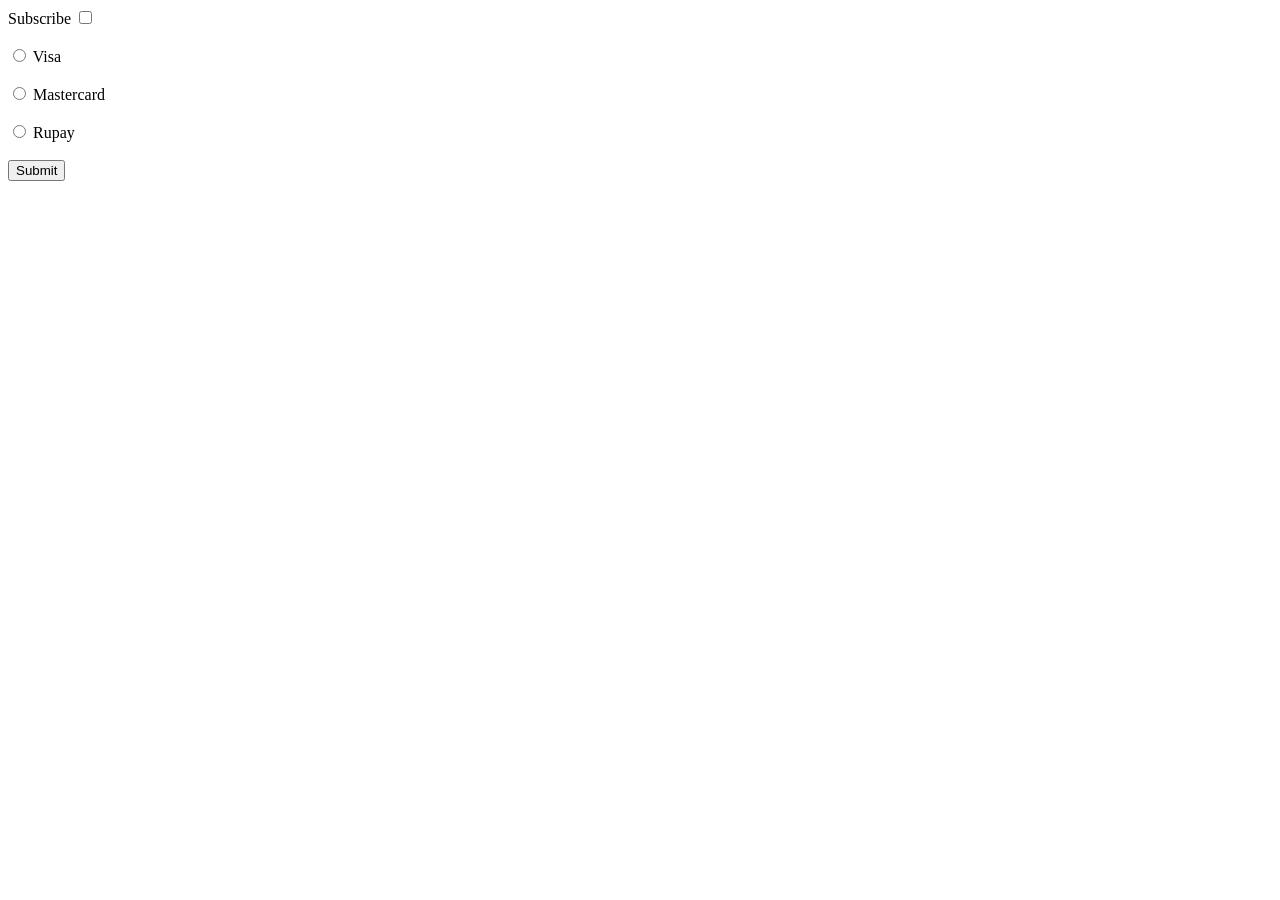
==== index.html @ 2e82aa0e "9th commit" ====
<!doctype html>
<html lang="en">
  <head>
    <meta charset="UTF-8" />
    <meta name="viewport" content="width=device-width, initial-scale=1.0" />
    <title>Frontend - july26</title>
    <style>
      /* body {
        background-color: lawngreen;
      } */
    </style>
    <link rel="stylesheet" href="style.css" />
  </head>
  <body>
    <!-- <h1>This is H1 heading</h1> 
        <h2>This is H2 heading</h2> 
        <h3>This is H3 heading</h3> 
        <h4>This is H4 heading</h4> 
        <h5>This is H5 heading</h5> 
        <h6>This is H6 heading</h6> 

          <br><br>

        <p>this paragraph tag</p>
        <br><br>
        <br><br>
        <br><br>
        <p> Lorem ipsum dolor, sit amet consectetur adipisicing elit. Beatae magni similique facere at necessitatibus eligendi doloribus repellendus velit aliquam sit fugiat itaque ad, quidem neque consequatur, veritatis earum officiis est?  </p>

         <hr>

         <pre>

            
         </pre> 

         <a href="/lyrics.html" target="_blank" title="goes google page" >click me </a> 

        <h1>this dog image</h1>
        <a href="">
            <img src="/Images/img1.jpg" height="200" alt="this is dog image" >
            <img src="/Images/puppy-eyes-puppy.gif" height="200" alt="this is dog image" >
            <img src="/Images/" height="200" alt="this is dog image" >
        </a>
      
        <audio controls autoplay muted loop>
           <source src="/Songs/Ella-Pugazhum-MassTamilan.fm (2).mp3" type="audio/mp">
        </audio>

        <video src="">
          <source>
        </video>  

        <p>This is normal text</p>
        <p>This is <b>Bold</b> text</p>
        <p>This is <i>Italic</i> text</p>
        <p>This is <u>Underlined</u> text</p>
        <p>This is <del>deleted</del> text</p>
        <p>This is <big>big</big> text</p>
        <p>This is <small>small</small> text</p>
        <p>This is <sub>subscript</sub> text</p>
        <p>This is <sup>superscript</sup> text</p>
        <p>This is <mark style="background-color: green;">normal</mark> text</p>  


         <h1><span style="background-color: red;" >This is span title</span></h1>
         <h1> <div style="background-color: blue;" >This is div title</div>  </h1>
        
          <p>  <span style="background-color: red;" >this is span sentence</span> </p>
          <p> <div style="background-color: blue;">this is div sentence</div> </p>



          <p>Lorem ipsum dolor sit amet consectetur adipisicing elit. Optio, tenetur consequatur vero blanditiis placeat eveniet consequuntur beatae quam quidem <span style="background-color: red;" >provident vel repellat aperiam reprehenderit perspiciatis totam, tempore omnis officiis eos.</span></p>

          <p>Lorem ipsum dolor sit amet consectetur adipisicing elit. Optio, tenetur consequatur vero blanditiis placeat <div style="background-color: blue;">eveniet consequuntur beatae quam quidem provident vel repellat aperiam reprehenderit perspiciatis totam, tempore omnis officiis eos.</div></p> 

    unorder list  
 
        <h4>Groceries</h4>
        <ul>
          <li>milk</li>
          <li>tea powder</li>
          <li>eggs</li>
          <li>bread</li>
          <li>coffee supplies</li>
               <ul>
                     <li>Milk cream</li>
                     <li>sugar</li>
                     <li>coffe powder</li>
               </ul>
        </ul>   
        
        

        order list  


        <h4>To do list</h4>
        <ol>
          <li>Bruh up</li>
          <li>Take bath</li>
          <li>have breakfast</li>
          <li>Go to office</li>
        </ol>  




        <h1>Office Hours</h1>

        <table border="1" >
            <tr align="center" style="background-color: red">
              <th width="100" >Monday</th>
              <th width="100" >Tuesday</th>
              <th width="100" >Wednesday</th>
              <th width="100" >Thursday</th>
              <th width="100" >Friday</th>
              <th width="100" >Saturday</th>
              <th width="100" >Sunday</th>
            </tr>
            <tr align="center" style="background-color: grey">
              <td>10 - 5</td>
              <td>10 - 5</td>
              <td>10 - 5</td>
              <td>10 - 5</td>
              <td>10 - 5</td>
              <td>10 - 1</td>
              <td>Off</td>
            </tr>
        </table>
                  
      
      <a href="/lyrics.html">
        <button style="font-size: 25px; background-color: green; color: aliceblue; border-radius: 8px;" >Click me</button>
      </a>
      
      
       
       <button onclick="clickMe()" style="font-size: 25px; background-color: green; color: aliceblue; border-radius: 8px;" >Click me</button>
    
        <p id="greeting" >Hello ganesh</p> 
       
       <script>
           function clickMe() {
                document.getElementById("greeting").innerHTML = "Good bye ganesh"
           }
       </script>   

    <form action="customer.cpp" method="POST" enctype="multipart/form-data">
      <label for="username">Username: </label>
      <input
        type="text"
        id="username"
        placeholder="dinesh_007"
        minlength="6"
        maxlength="20"
        required
      />
      <br /><br />

      <label for="password">Password: </label>
      <input type="password" id="password" />
      <br /><br />

      <label for="email">Email</label>
      <input type="email" id="email" placeholder="ganesh007@gmail.com" />
      <br /><br />

      <label for="phone">Phone no</label>
      <input
        type="tel"
        id="phone"
        placeholder="91-66658-67766"
        pattern="[0-9]{2}-[0-9]{5}-[0-9]{5}"
      />
      <br /><br />

      <label for="bday">Birthdate</label>
      <input type="date" id="bday" />
      <br /><br />

      <label for="quantity">Quantity</label>
      <input type="number" id="quantity" min="0" max="99" value="1" />
      <br /><br />


      <label for="title">tite: </label>

      <label for="title">Mr:</label>
      <input type="radio" id="Mr:" value="Mr:" name="title">
      <label for="title">Ms:</label>
      <input type="radio" id="Ms:" value="Ms:"  name="title">
      <label for="title">Dr:</label>
      <input type="radio" id="Dr:" value="Dr:"  name="title">
       <br /><br />

      <label for="payment">Payment</label>
      <select name="" id="payment">
        <option value="visa">Visa</option>
        <option value="mastercard">MasterCard</option>
        <option value="rupay">Rupay</option>
      </select>
      <br><br>

      <label for="subscribe">Subscribe</label>
      <input type="checkbox" id="subscribe"> 
      <br><br>

      <label for="comment">Commnet</label>
      <textarea name="" id="" rows="10" cols="20"></textarea>
       <br><br>
    
       <label for="file">File submission</label>
       <input type="file" id="file" accept="">

       <br><br> 

              
  

      <input type="submit" />
      <input type="reset" />
    </form> 


       <header  style="background-color: lightcoral;">
            <h1>Besant Technology - React Class</h1>
            <a href="">Home</a>
            <a href="">About us</a>
            <a href="">Courses</a>
            <a href="">Contact-us</a>
       </header>

       <main>
            <h4>Courses we offer</h4>
            <img src="/Images/salad.jpg" alt="" width="100">
            <p>Lorem ipsum dolor, sit amet consectetur adipisicing elit. Cum necessitatibus ratione earum, aut consectetur, officia culpa eius aspernatur facilis, labore aliquam delectus voluptate accusamus architecto? Quam perspiciatis unde modi atque.</p>
       </main>

      <footer style="background-color: lightcoral;">
            <hr>
             
            author: DineshDev <br>
            &copy: Copyright reserved <br>
            <a href="mailto:dineshjr107@gmail.com">dineshjr107@gmail.com</a>
            
       </footer>


       <h1 id="h1">This is our Website</h1>
  
      <p id="p1" class="odd">Lorem ipsum dolor sit amet consectetur adipisicing elit. Reprehenderit atque, iste excepturi doloremque architecto cumque repellendus magni ducimus velit, consectetur, porro numquam reiciendis dignissimos debitis harum? Placeat dignissimos quae at!</p>
      <p id="p2" class="even">Lorem ipsum dolor sit amet consectetur adipisicing elit. Reprehenderit atque, iste excepturi doloremque architecto cumque repellendus magni ducimus velit, consectetur, porro numquam reiciendis dignissimos debitis harum? Placeat dignissimos quae at!</p>
      <p id="p3" class="odd">Lorem ipsum dolor sit amet consectetur adipisicing elit. Reprehenderit atque, iste excepturi doloremque architecto cumque repellendus magni ducimus velit, consectetur, porro numquam reiciendis dignissimos debitis harum? Placeat dignissimos quae at!</p>
      <p id="p4" class="even">Lorem ipsum dolor sit amet consectetur adipisicing elit. Reprehenderit atque, iste excepturi doloremque architecto cumque repellendus magni ducimus velit, consectetur, porro numquam reiciendis dignissimos debitis harum? Placeat dignissimos quae at!</p> 


       <h1 id="h1">This is our Website</h1>
  
      <p id="p1" class="odd"></p> 

      <div class="box" id="box1">Box 1</div>
      <div class="box" id="box2">Box 2</div>


      <img src="/Images/img1.jpg" height="200px" alt="" id="img1">
      <p>Lorem ipsum dolor sit, amet consectetur adipisicing elit. Ad, odit exercitationem, velit vero dicta necessitatibus incidunt a iusto recusandae magnam officia aspernatur maiores repellendus deserunt, ab quaerat placeat nemo id?</p>
      <p>Lorem ipsum dolor sit, amet consectetur adipisicing elit. Ad, odit exercitationem, velit vero dicta necessitatibus incidunt a iusto recusandae magnam officia aspernatur maiores repellendus deserunt, ab quaerat placeat nemo id?</p>
       <img src="/Images/puppy-eyes-puppy.gif" height="200px" alt="" id="img2">
      <p>Lorem ipsum dolor sit, amet consectetur adipisicing elit. Ad, odit exercitationem, velit vero dicta necessitatibus incidunt a iusto recusandae magnam officia aspernatur maiores repellendus deserunt, ab quaerat placeat nemo id?</p>
      <p>Lorem ipsum dolor sit, amet consectetur adipisicing elit. Ad, odit exercitationem, velit vero dicta necessitatibus incidunt a iusto recusandae magnam officia aspernatur maiores repellendus deserunt, ab quaerat placeat nemo id?</p>  


      <div id="div1">
        <p id="p1">Lorem ipsum dolor sit, amet consectetur adipisicing elit. Deleniti optio molestias quaerat. Dignissimos eos eveniet quaerat. </p>
      </div>  

<div id="div1">div</div>

<span id="span1">span</span>



Lorem ipsum dolor sit amet consectetur adipisicing elit. Amet unde natus libero ad illo accusantium laborum cum, ipsam porro provident esse nam obcaecati, quibusdam impedit illum officiis quo. Quos, atque. 

    <div class="container">
      <div class="box">
        <h2 class="h1">this is 1</h2>
        <p class="p1">
          Lorem ipsum dolor sit amet consectetur adipisicing elit. Assumenda et
          consequuntur quibusdam, similique asperiores deleniti, quod iste ipsa
          voluptates vitae placeat! Placeat dicta possimus commodi obcaecati
          facilis deleniti perspiciatis veniam.
        </p>
      </div>
      <div class="box">
        <h2 class="h1">this is 2</h2>
        <p class="p1">
          Lorem ipsum dolor sit amet consectetur adipisicing elit. Assumenda et
          consequuntur quibusdam, similique asperiores deleniti, quod iste ipsa
          voluptates vitae placeat! Placeat dicta possimus commodi obcaecati
          facilis deleniti perspiciatis veniam.
        </p>
      </div>
    </div>


     <div id="box1">
         <div id="box2">
           <div id="box3">
           <div id="box4">
          
         </div>
         </div>
         </div>
     </div>
     <p>Lorem ipsum dolor sit amet consectetur adipisicing elit. Cupiditate cum quisquam nesciunt culpa vitae molestiae iste vero, eius laboriosam magnam. Reprehenderit, quidem odio. Perferendis aspernatur fuga ducimus? Molestias, repellendus blanditiis!</p> 
     

     <div id="container">
       <p>this is p1</p>
       <p>this is p2</p>
       <div>
          <p>this is p3</p>
       </div>
     </div>
    
      <p>this is p4</p>
      <p>this is p5</p>  

      <a  id="link1" href="https://youtube.com">Youtube</a>

      <ul>
        <li>This is #1</li>
        <li>This is #2</li>
        <li>This is #3</li>
        <li>This is #4</li>
        <li>This is #5</li>
        <li>This is #6</li>
        <li>This is #7</li>
        <li>This is #8</li>
        <li>This is #9</li>
      </ul>  

      <div id="greeting">
        Hover me
        <p>Hello</p>
      </div> 

      <h1>Hello</h1>
      <p>Lorem ipsum dolor sit amet consectetur adipisicing elit. Facilis ratione, possimus eveniet corrupti tempore commodi aspernatur architecto aperiam nostrum, a optio in beatae atque! Nisi praesentium vitae porro ipsa recusandae.</p>
      
      <ul id="fruit">
        <li id="apple" >Apple</li>
        <li id="orange">Orange</li>
        <li id="banana">Banana</li>
      </ul> 

      <div class="dropdown">
        <button>Food</button>
        <div class="content">
          <a href="">Apple</a>
          <a href="">Orange</a>
          <a href="">Banana</a>
          <a href="">Pineapple</a>
        </div>
      </div>
     
     <p>Lorem ipsum dolor sit amet, consectetur adipisicing elit. Laboriosam, blanditiis! Repellat ratione possimus, sint laboriosam deleniti placeat id alias excepturi quis veniam sapiente doloribus, animi praesentium sequi porro, maiores error!</p> 


     <div class="container">
      <div class="box" id="box1">1</div>
      <div class="box" id="box2">2</div>
      <div class="box" id="box3">3</div>
      <div class="box" id="box4">4</div>
     
     </div>

     <div id="box">hi</div> 

     <h1 id="myH1" ></h1>
     <p id="myP"></p>  

     <h1 id="myH1">Welcome</h1>

     <label for="myText" >Username</label>
     <input type="text" id="myText"> <br><br>
     <button id="mySubmit">submit</button> -->
     
     <label for="myCheckbox">Subscribe</label>
     <input type="checkbox" id="myCheckbox">
     <br><br>
     <input type="radio" id="visaBtn" name="card">
     <label for="visaBtn">Visa</label>
     <br><br>
     <input type="radio" id="mastercardBtn" name="card">
     <label for="mastercardBtn">Mastercard</label>
     <br><br>
     <input type="radio" id="rupayBtn" name="card">
     <label for="rupayBtn">Rupay</label>
     <br><br>

     <button type="submit" id="mySubmit">Submit</button>

     <p id="subResult"></p>
     <p id="paymentResult"></p>

     
    <script src="index.js" ></script>

  </body>
</html>
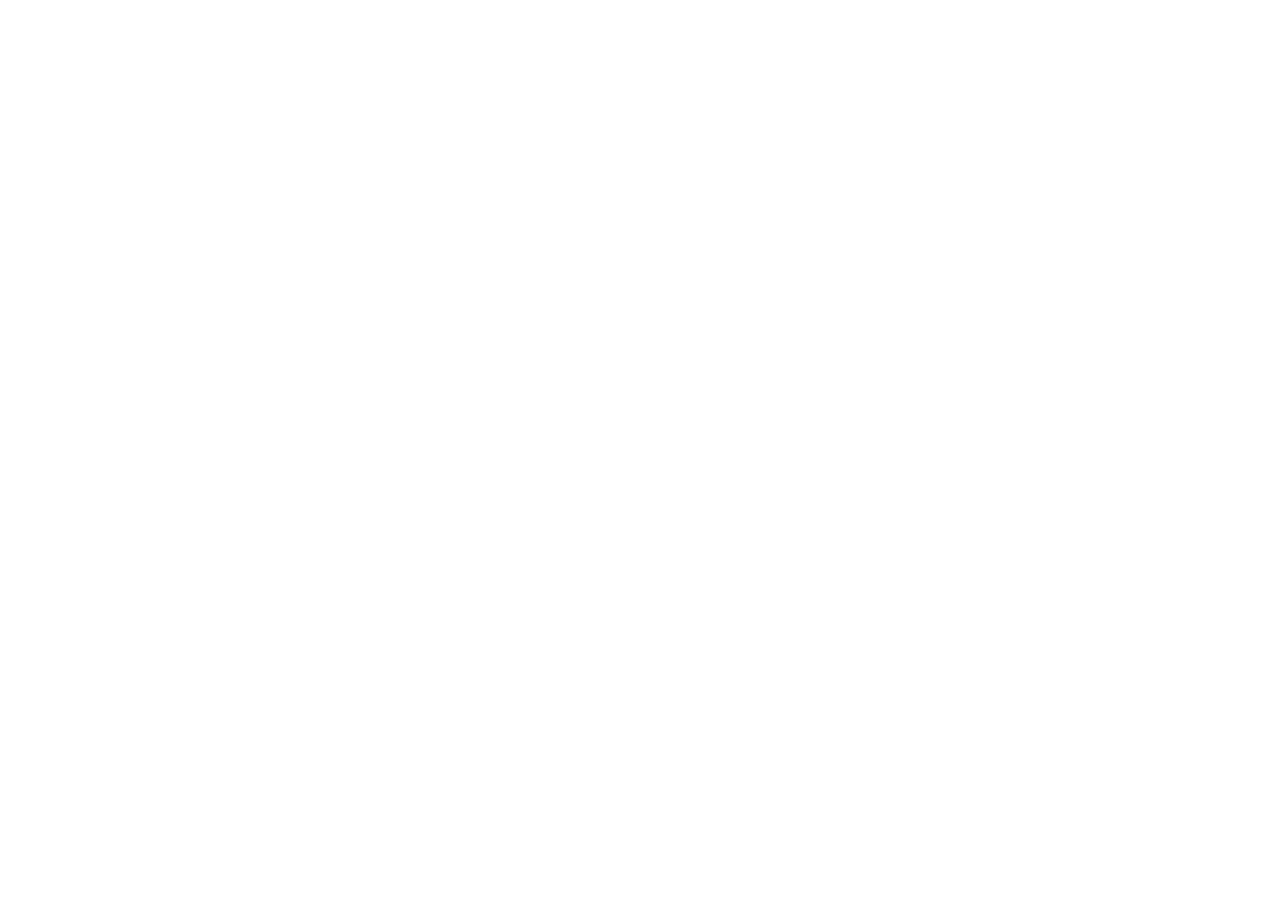
==== commit fef067ca: "task" ====
--- a/index.html
+++ b/index.html
@@ -388,7 +388,7 @@
      <label for="myText" >Username</label>
      <input type="text" id="myText"> <br><br>
      <button id="mySubmit">submit</button> -->
-     
+<!--      
      <label for="myCheckbox">Subscribe</label>
      <input type="checkbox" id="myCheckbox">
      <br><br>
@@ -407,7 +407,8 @@
      <p id="subResult"></p>
      <p id="paymentResult"></p>
 
-     
+      -->
+     <p id="array"></p>
     <script src="index.js" ></script>
 
   </body>
